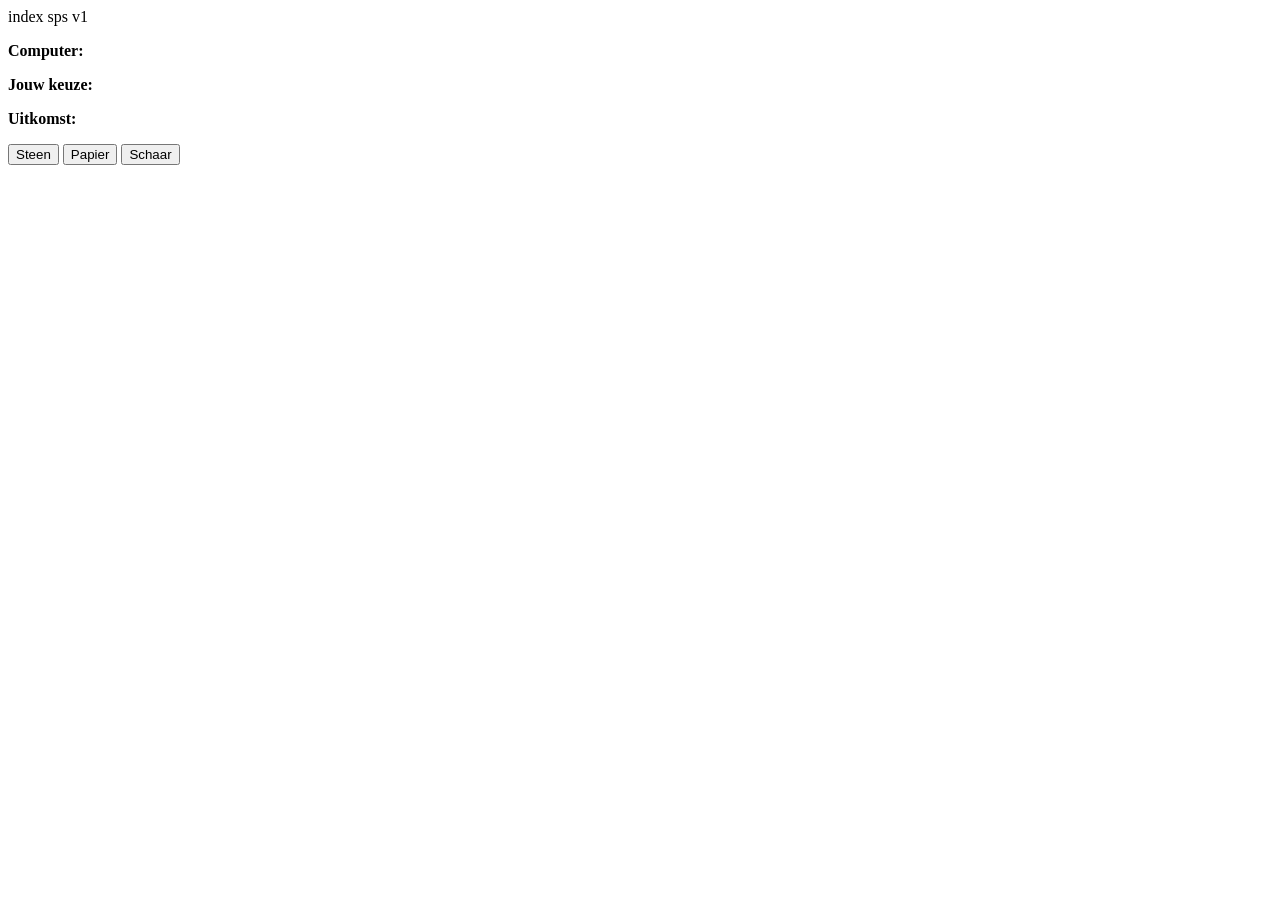
==== sps v1/index.html @ 494481c9 "Create index.html" ====
index sps v1 

<!DOCTYPE html>
<html lang="nl">
<head>
  <meta charset="UTF-8">
  <title>Steen Papier Schaar</title>
</head>
<body>

  <p><strong>Computer:</strong> <span id="computer"></span></p>
<p><strong>Jouw keuze:</strong> <span id="human"></span></p>
<p><strong>Uitkomst:</strong> <span id="result"></span></p>
  <button id="steenBtn">Steen</button>
  <button id="papierBtn">Papier</button>
  <button id="schaarBtn">Schaar</button>

  <script src="script.js"></script>
</body>
</html>
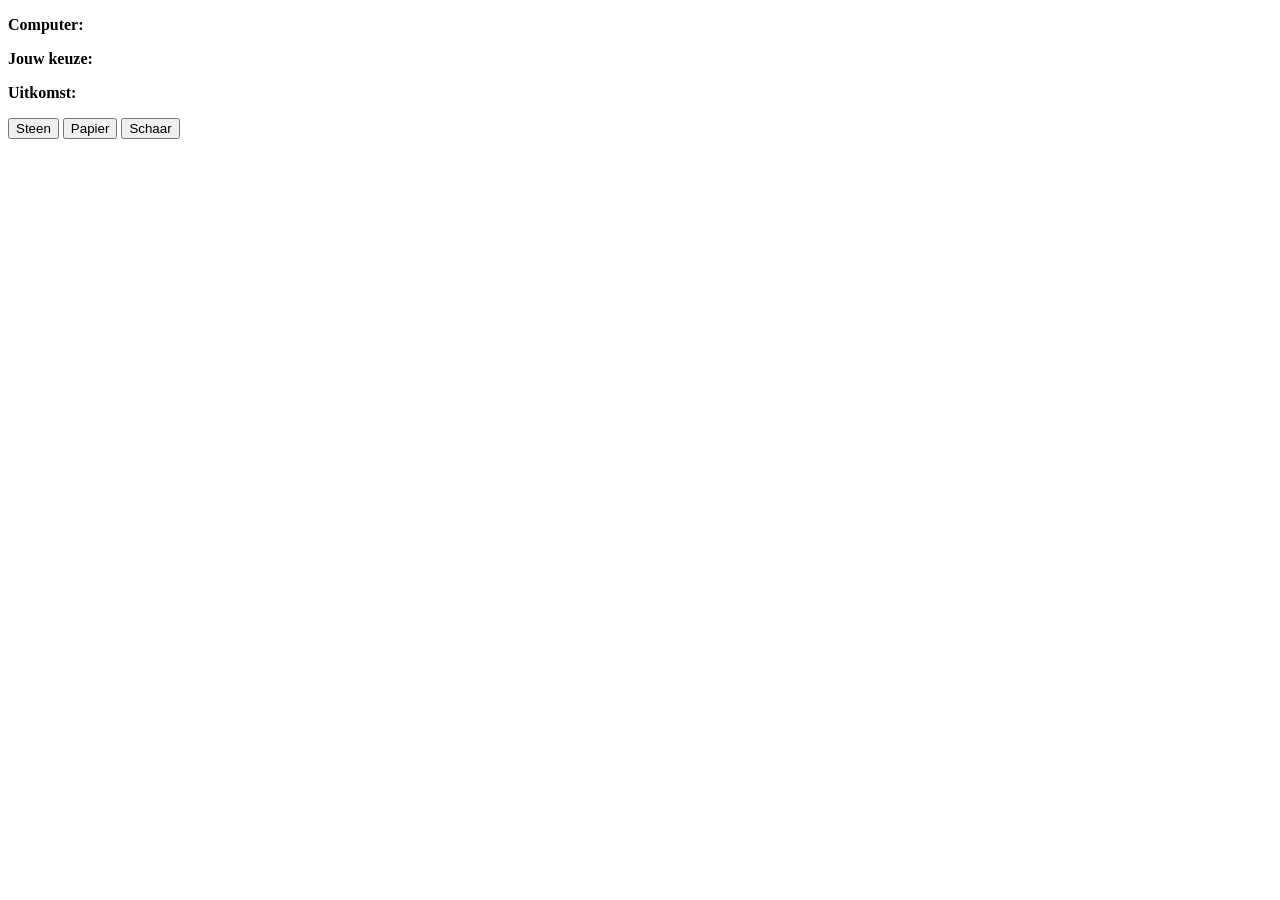
==== commit e528cc38: "di" ====
--- a/sps v1/index.html
+++ b/sps v1/index.html
@@ -1,5 +1,3 @@
-index sps v1 
-
 <!DOCTYPE html>
 <html lang="nl">
 <head>
